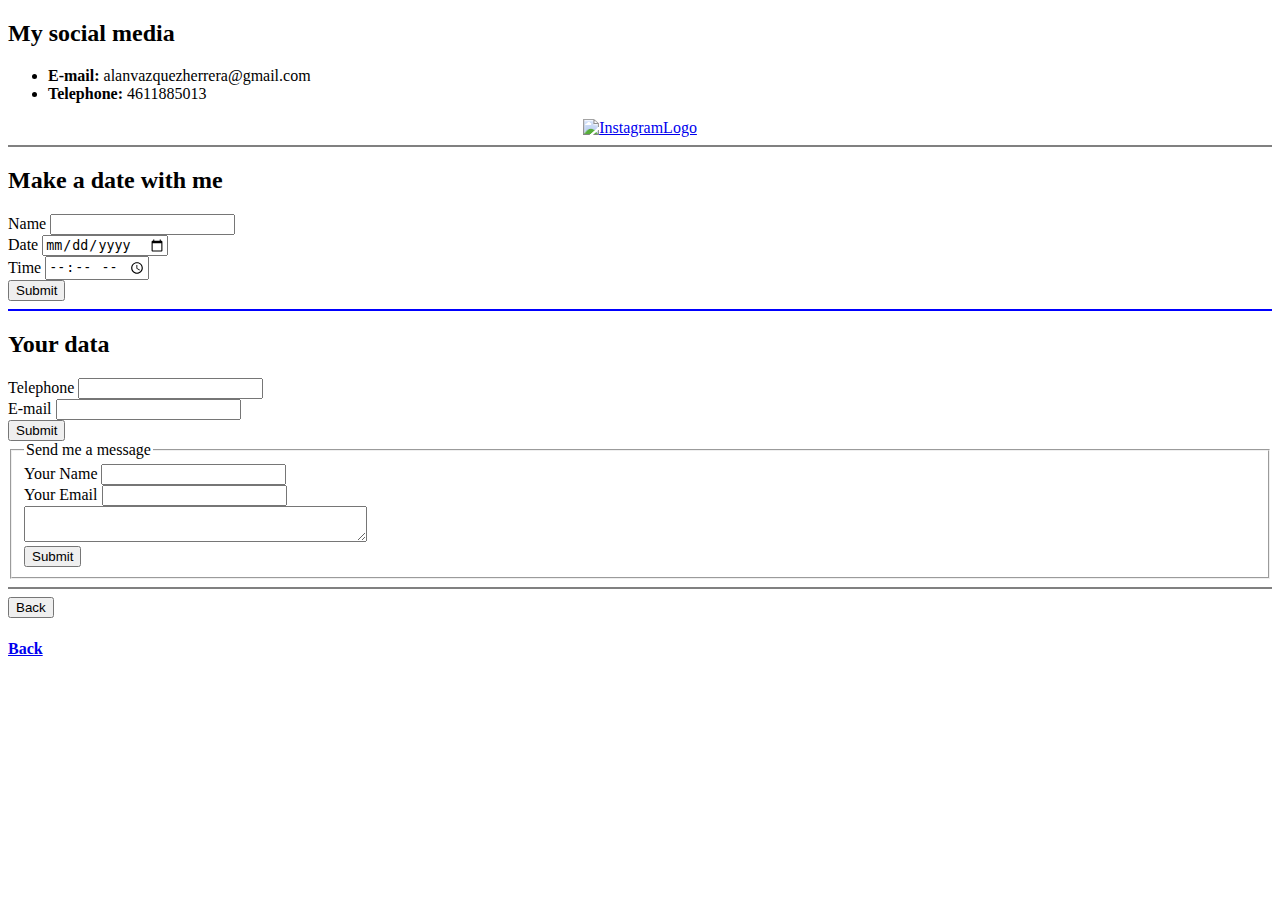
==== contact.html @ 153cd465 "Add files via upload" ====
<!DOCTYPE html>
<html>
    <head>
        <meta charset="utf-8">
        <title>Contacts</title>
    </head>
    <body>
        <h2>My social media</h2>
        <ul>
            <li><strong>E-mail: </strong>alanvazquezherrera@gmail.com</li>
            <li><strong>Telephone: </strong>4611885013</li>
        </ul>
        <center><a href="https://www.instagram.com/alan_vh10/?next=%2F"><img src="D:\Usuario\Documents\VS Code\Images\InstagramLogo.png" alt="InstagramLogo"></a></center>
        <hr noshade>
        <h2>Make a date with me</h2>
        <form>
            <label for="GET-name">Name</label>
            <input type="text"><br>
            <label for="GET-date">Date</label>
            <input type="date"><br>
            <label for="GET-time">Time</label>
            <input type="time"><br>
            <input type="submit">
        </form>
        <hr noshade color="blue" size="2">
        <h2>Your data</h2>
        <form>
            <label for="GET-telephone">Telephone</label>
            <input type="tel"><br>
            <label for="GET-email">E-mail</label>
            <input type="email"><br>
            <input type="submit">
        </form>
        <form action="mailto:alanvazquezherrera@gmail.com" method="post" enctype="text/plain">
            <fieldset>
                <legend>Send me a message</legend>
                <label for="GET-name">Your Name</label>
                <input type="text" name="Your Name"><br>
                <label for="GET-email">Your Email</label>
                <input type="email" name="Your Email"><br>
                <textarea name="Your Message" cols="40" rows="2"></textarea><br>
                <input type="submit">
            </fieldset>
        </form>
        <hr noshade>
        <form action="index.html">
            <input type="submit" name="GO-index" id="" value="Back">
        </form>
        <h4><strong><a href="index.html">Back</a></strong></h4>
    </body>
</html>
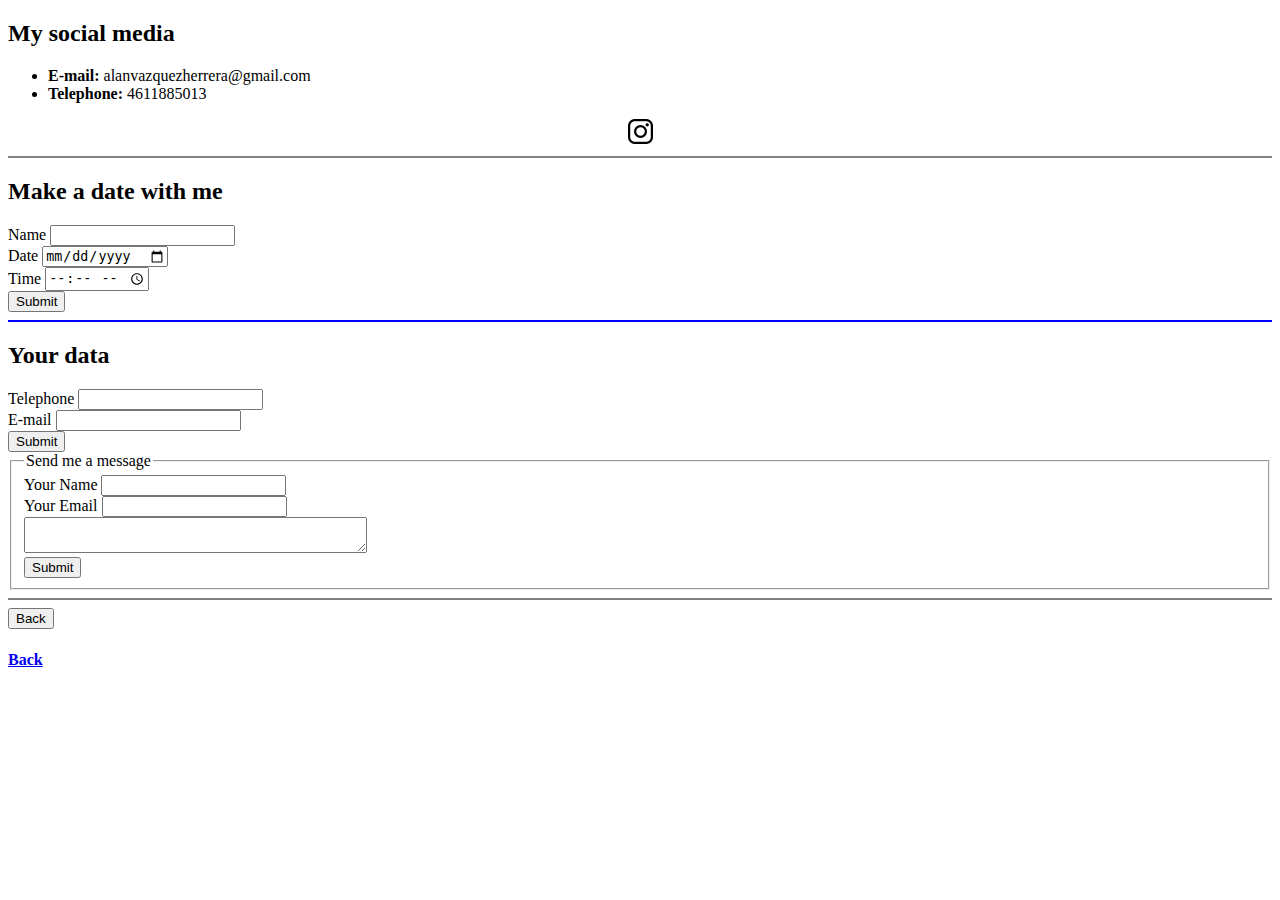
==== commit d9ef6da1: "Update contact.html" ====
--- a/contact.html
+++ b/contact.html
@@ -10,7 +10,7 @@
             <li><strong>E-mail: </strong>alanvazquezherrera@gmail.com</li>
             <li><strong>Telephone: </strong>4611885013</li>
         </ul>
-        <center><a href="https://www.instagram.com/alan_vh10/?next=%2F"><img src="D:\Usuario\Documents\VS Code\Images\InstagramLogo.png" alt="InstagramLogo"></a></center>
+        <center><a href="https://www.instagram.com/alan_vh10/?next=%2F"><img src="Images\InstagramLogo.png" alt="InstagramLogo"></a></center>
         <hr noshade>
         <h2>Make a date with me</h2>
         <form>
@@ -48,4 +48,4 @@
         </form>
         <h4><strong><a href="index.html">Back</a></strong></h4>
     </body>
-</html>+</html>
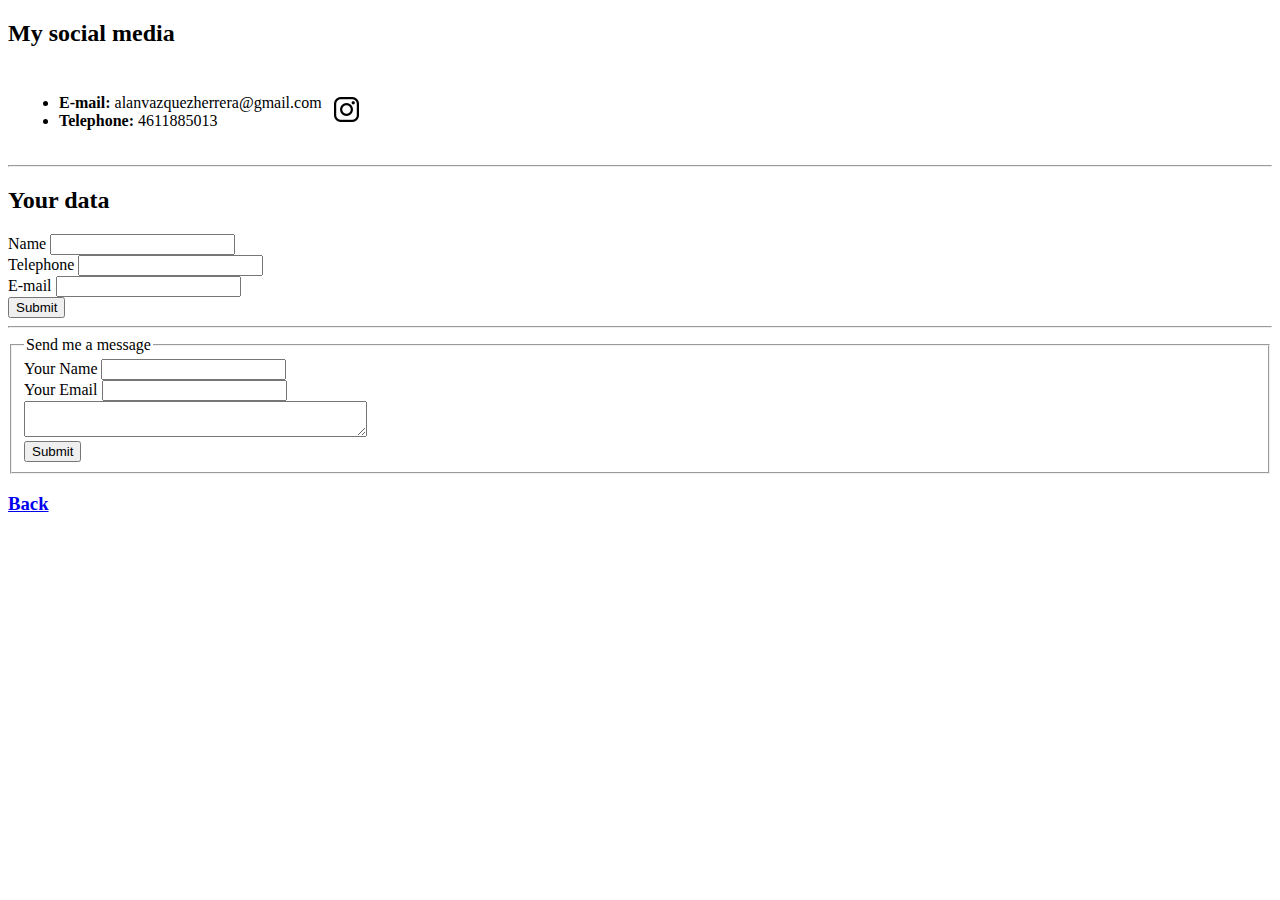
==== commit 99184fec: "Update of Contact Page" ====
--- a/contact.html
+++ b/contact.html
@@ -3,34 +3,35 @@
     <head>
         <meta charset="utf-8">
         <title>Contacts</title>
+        <link rel="stylesheet" href="Css/styles.css">
     </head>
     <body>
         <h2>My social media</h2>
-        <ul>
-            <li><strong>E-mail: </strong>alanvazquezherrera@gmail.com</li>
-            <li><strong>Telephone: </strong>4611885013</li>
-        </ul>
-        <center><a href="https://www.instagram.com/alan_vh10/?next=%2F"><img src="Images\InstagramLogo.png" alt="InstagramLogo"></a></center>
-        <hr noshade>
-        <h2>Make a date with me</h2>
-        <form>
-            <label for="GET-name">Name</label>
-            <input type="text"><br>
-            <label for="GET-date">Date</label>
-            <input type="date"><br>
-            <label for="GET-time">Time</label>
-            <input type="time"><br>
-            <input type="submit">
-        </form>
-        <hr noshade color="blue" size="2">
+        <table cellspacing="10">
+            <tr>
+                <td>
+                <ul>
+                    <li><strong>E-mail: </strong>alanvazquezherrera@gmail.com</li>
+                    <li><strong>Telephone: </strong>4611885013</li>
+                </ul>
+                </td>
+                <td>
+                <a href="https://www.instagram.com/alan_vh10/?next=%2F"><img src="Images\InstagramLogo.png" alt="InstagramLogo"></a>
+                </td>
+            </tr>
+        </table>    
+        <hr>
         <h2>Your data</h2>
         <form>
+            <label for="GET-Name">Name</label>
+            <input type="text"><br>
             <label for="GET-telephone">Telephone</label>
             <input type="tel"><br>
             <label for="GET-email">E-mail</label>
             <input type="email"><br>
             <input type="submit">
         </form>
+        <hr>
         <form action="mailto:alanvazquezherrera@gmail.com" method="post" enctype="text/plain">
             <fieldset>
                 <legend>Send me a message</legend>
@@ -42,10 +43,6 @@
                 <input type="submit">
             </fieldset>
         </form>
-        <hr noshade>
-        <form action="index.html">
-            <input type="submit" name="GO-index" id="" value="Back">
-        </form>
-        <h4><strong><a href="index.html">Back</a></strong></h4>
+        <h3><a href="index.html">Back</a></h3>
     </body>
 </html>
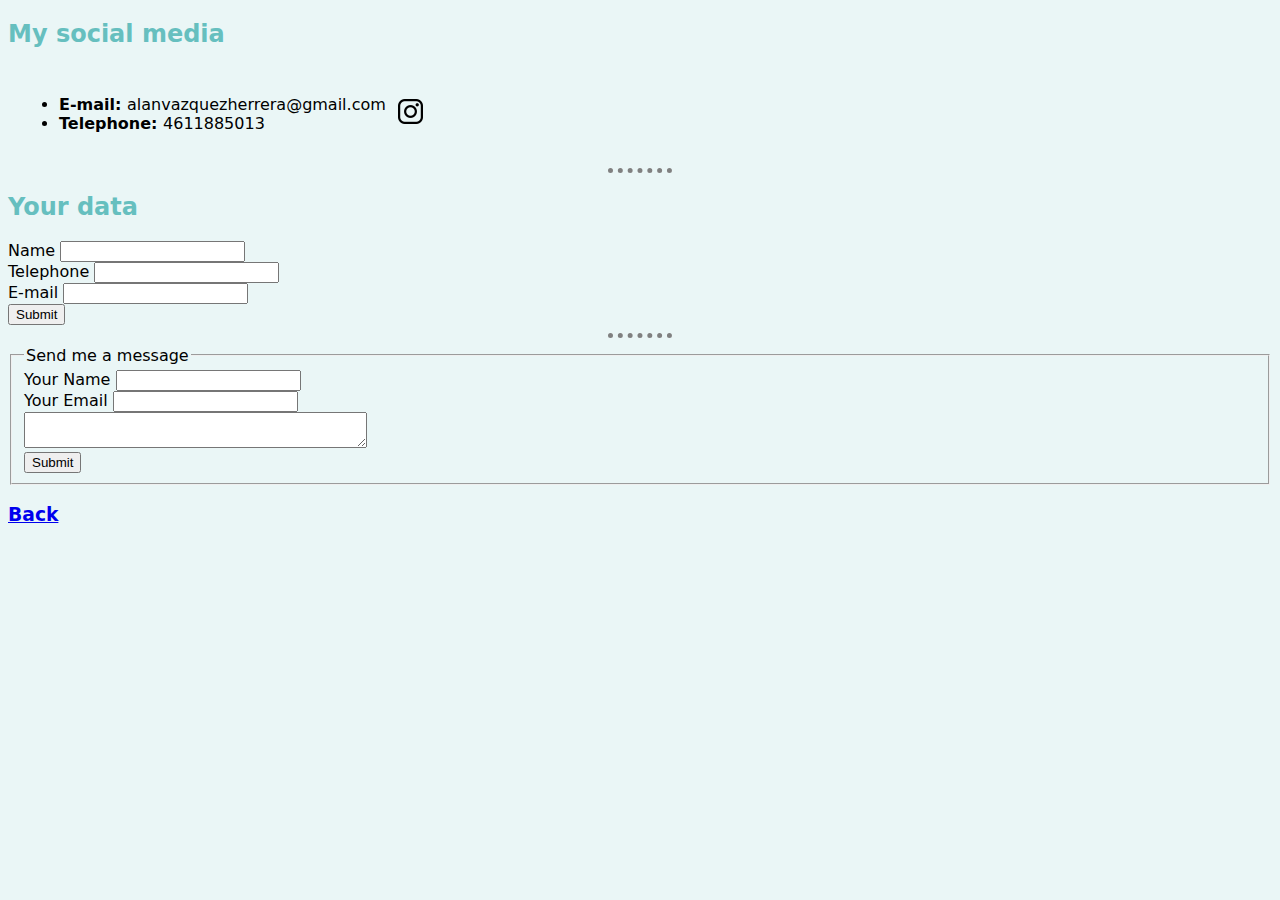
==== commit 66711930: "Update contact page" ====
--- a/contact.html
+++ b/contact.html
@@ -16,7 +16,7 @@
                 </ul>
                 </td>
                 <td>
-                <a href="https://www.instagram.com/alan_vh10/?next=%2F"><img src="Images\InstagramLogo.png" alt="InstagramLogo"></a>
+                <a href="https://www.instagram.com/alan_vh10/?next=%2F"><img id="insta" src="Images\InstagramLogo.png" alt="InstagramLogo"></a>
                 </td>
             </tr>
         </table>    
@@ -43,6 +43,6 @@
                 <input type="submit">
             </fieldset>
         </form>
-        <h3><a href="index.html">Back</a></h3>
+        <h3><a id="back" href="index.html">Back</a></h3>
     </body>
 </html>
--- a/Css/styles.css
+++ b/Css/styles.css
@@ -0,0 +1,24 @@
+body 
+{background-color: #EAF6F6;}
+hr 
+{border-color: grey;
+border-style: dotted none none;
+border-width: 5px;
+width: 5%;}
+h1 
+{color: #66BFBF;
+font-family: system-ui;}
+h2
+{color: #66BFBF;
+font-family: system-ui;}
+h3
+{color: #66BFBF;
+font-family: system-ui;}
+p
+{font-family: system-ui;}
+table
+{font-family: system-ui;}
+ul
+{font-family: system-ui;}
+form
+{font-family: system-ui;}